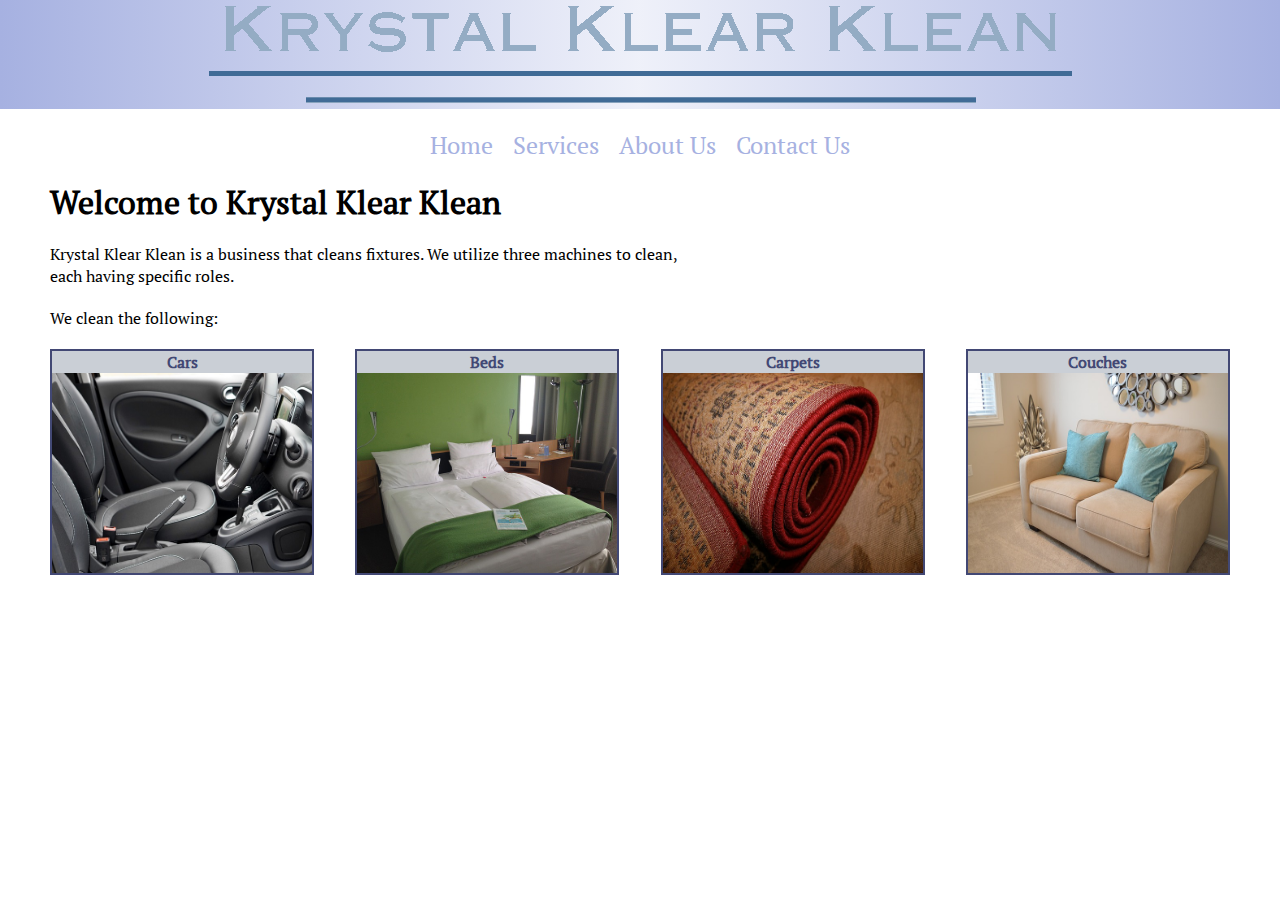
==== index.html @ 05beafc4 "Add files via upload" ====
<!DOCTYPE html>

<html lang="en">

<head>
    <meta charset="UTF-8">
    <title>Krystal Klear Klean</title>
    <link rel="stylesheet" href="mian.css">
    <meta name="Decription" content="Krystal Klear Klean">
</head>

<body>
    <header class="logo">
        <img src="images/kkk-logo.png" alt="Logo">
    </header>

    <nav class="pages_links">
        <a href="#">Home</a>
        <a href="services.html">Services</a>
        <a href="about-us.html">About Us</a>
        <a href="contact-us.html">Contact Us</a>
    </nav>

    <section class="page_format">
        <h1>Welcome to Krystal Klear Klean</h1>
        <p>
            Krystal Klear Klean is a business that cleans fixtures. We utilize three machines to clean,<br>
            each having specific roles.
        </p>

        <p>We clean the following:</p>

        <div class="display_images">
            <figure>
                <p class="figure_heading"><strong>Cars</strong></p>
                <img src="images/car-interior.jpg" alt="A Car" width="260" height="200">
            </figure>

            <figure>
                <p class="figure_heading"><strong>Beds</strong></p>
                <img src="images/a-bed.jpg" alt="A Bed" width="260" height="200">
            </figure>

            <figure>
                <p class="figure_heading"><strong>Carpets</strong></p>
                <img src="images/a-carpet.jpg" alt="A Carpet" width="260" height="200">
            </figure>

            <figure>
                <p class="figure_heading"><strong>Couches</strong></p>
                <img src="images/a-couch.jpg" alt="A Couch" width="260" height="200">
            </figure>
        </div>
    </section>
</body>

</html>
---- mian.css ----
@font-face {
    font-family: ptserif-regular;
    src: url(fonts/PTSerif-Regular.ttf);
}

* {
    margin: 0px;
    padding: 0px;
    box-sizing: border-box;
    font-family: ptserif-regular;
}

p {
    margin-bottom: 20px;
}

figcaption {
    font-size: 1.0rem;
}

h1, h2, h3 {
    margin-bottom: 20px;
}

.page_format {
    padding: 0px 50px 0px 50px;
}

.sub_topic {
    position: relative;
    margin-bottom: 0px;
}

.logo {
    padding: 5px;
    display: flex;
    margin-bottom: 20px;
    justify-content: center;
    background-image: linear-gradient(to right, rgb(166, 177, 225), rgba(166, 177, 225, 0.185), rgb(166, 177, 225));
}

.pages {
    display: flex;
    margin-bottom: 20px;
    justify-content: center;
}

.pages_links {
    display: flex;
    font-size: 1.5rem;
    margin-bottom: 20px;
    justify-content: center;
    padding: 0px 10px 0px 10px;
}

.pages_links a {
    color: #A6B1E1;
    text-decoration: none;
    padding: 0px 10px 0px 10px;
}

.pages_links a:hover {
    color: #7c84a8;
    text-decoration: none;
}

.display_images {
    display: flex;
    flex-wrap: wrap;
    justify-content: space-between;
}

.display_images figure p {
    text-align: center;
    margin-bottom: 0px;
}

.display_images figure {
    border: 2px solid #424874;
}

.display_images figure img {
    display: flex;
}

.custom_figure {
    border-radius: 5px;
    margin-bottom: 20px;
    border: 2px solid #424874;
}

.custom_figure_content {
    display: flex;
    background-color: #D6E5E3;
}

.custom_figure_content figcaption p {
    padding-left: 10px;
}

.figure_points_pics {
    display: flex;
    background-color: #D6E5E3;
}

.figure_points_pics figure h2, h3 {
    margin-bottom: 0px;
}

.figure_points_pics figcaption {
    padding-left: 40px;
}

.figure_points_pics p {
    font: bold;
    margin-bottom: 20px;
}

.custom_figure img {
    padding: 5px;
    display: flex;
    border-radius: 10px;
}

.separate {
    position: relative;
    border-bottom: 2px solid #424874;
}

.figure_heading {
    color: #424874;
    background-color: #CACFD6;
}
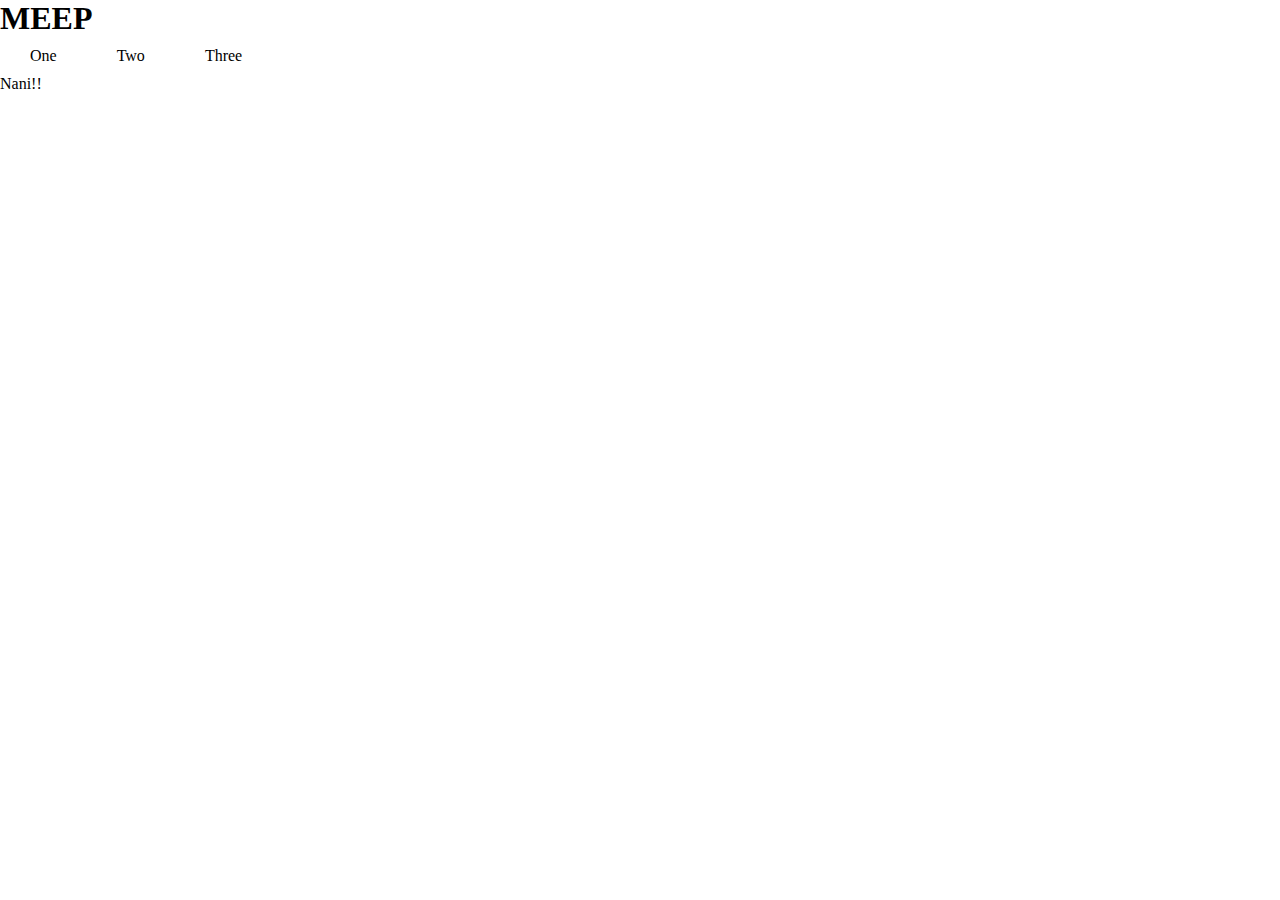
==== commit 44f46eed: "Add files via upload" ====
--- a/index.html
+++ b/index.html
@@ -3,55 +3,21 @@
 <html lang="en">
 
 <head>
+    <title>Test</title>
     <meta charset="UTF-8">
-    <title>Krystal Klear Klean</title>
-    <link rel="stylesheet" href="mian.css">
-    <meta name="Decription" content="Krystal Klear Klean">
+    <meta name="Home-Page" content="This is just a text">
+    <link rel="stylesheet" href="main.css">
 </head>
 
 <body>
-    <header class="logo">
-        <img src="images/kkk-logo.png" alt="Logo">
-    </header>
+    <h1>MEEP</h1>
+    <ul>
+        <li>One</li>
+        <li>Two</li>
+        <li>Three</li>
+    </ul>
 
-    <nav class="pages_links">
-        <a href="#">Home</a>
-        <a href="services.html">Services</a>
-        <a href="about-us.html">About Us</a>
-        <a href="contact-us.html">Contact Us</a>
-    </nav>
-
-    <section class="page_format">
-        <h1>Welcome to Krystal Klear Klean</h1>
-        <p>
-            Krystal Klear Klean is a business that cleans fixtures. We utilize three machines to clean,<br>
-            each having specific roles.
-        </p>
-
-        <p>We clean the following:</p>
-
-        <div class="display_images">
-            <figure>
-                <p class="figure_heading"><strong>Cars</strong></p>
-                <img src="images/car-interior.jpg" alt="A Car" width="260" height="200">
-            </figure>
-
-            <figure>
-                <p class="figure_heading"><strong>Beds</strong></p>
-                <img src="images/a-bed.jpg" alt="A Bed" width="260" height="200">
-            </figure>
-
-            <figure>
-                <p class="figure_heading"><strong>Carpets</strong></p>
-                <img src="images/a-carpet.jpg" alt="A Carpet" width="260" height="200">
-            </figure>
-
-            <figure>
-                <p class="figure_heading"><strong>Couches</strong></p>
-                <img src="images/a-couch.jpg" alt="A Couch" width="260" height="200">
-            </figure>
-        </div>
-    </section>
+    <p>Nani!!</p>
 </body>
 
 </html>--- a/main.css
+++ b/main.css
@@ -0,0 +1,14 @@
+* {
+    margin: 0px;
+    padding: 0px;
+    box-sizing: border-box;
+}
+
+ul {
+    display: flex;
+    list-style-type: none;
+}
+
+ul li {
+    padding: 10px 30px;
+}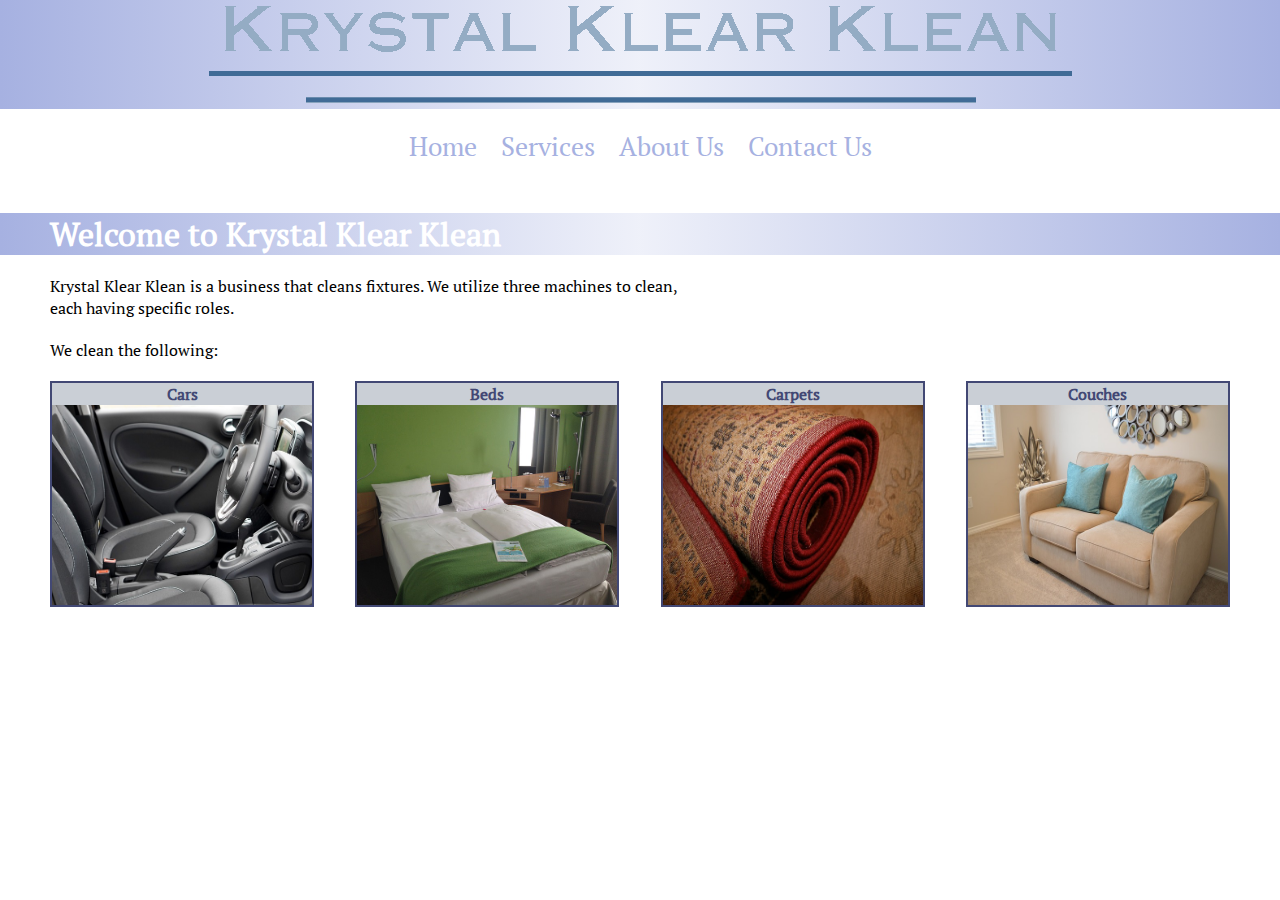
==== commit ab568b84: "Add files via upload" ====
--- a/index.html
+++ b/index.html
@@ -3,21 +3,55 @@
 <html lang="en">
 
 <head>
-    <title>Test</title>
     <meta charset="UTF-8">
-    <meta name="Home-Page" content="This is just a text">
-    <link rel="stylesheet" href="main.css">
+    <title>Krystal Klear Klean</title>
+    <link rel="stylesheet" href="mian.css">
+    <meta name="Decription" content="Krystal Klear Klean">
 </head>
 
 <body>
-    <h1>MEEP</h1>
-    <ul>
-        <li>One</li>
-        <li>Two</li>
-        <li>Three</li>
-    </ul>
+    <header class="logo">
+        <img src="images/kkk-logo.png" alt="Logo">
+    </header>
 
-    <p>Nani!!</p>
+    <nav class="pages_links">
+        <a href="#">Home</a>
+        <a href="services.html">Services</a>
+        <a href="about-us.html">About Us</a>
+        <a href="contact-us.html">Contact Us</a>
+    </nav>
+
+    <h1 class="main_topic">Welcome to Krystal Klear Klean</h1>
+    <section class="page_format">
+        <p>
+            Krystal Klear Klean is a business that cleans fixtures. We utilize three machines to clean,<br>
+            each having specific roles.
+        </p>
+
+        <p>We clean the following:</p>
+
+        <div class="display_images">
+            <figure>
+                <p class="figure_heading"><strong>Cars</strong></p>
+                <img src="images/car-interior.jpg" alt="A Car" width="260" height="200">
+            </figure>
+
+            <figure>
+                <p class="figure_heading"><strong>Beds</strong></p>
+                <img src="images/a-bed.jpg" alt="A Bed" width="260" height="200">
+            </figure>
+
+            <figure>
+                <p class="figure_heading"><strong>Carpets</strong></p>
+                <img src="images/a-carpet.jpg" alt="A Carpet" width="260" height="200">
+            </figure>
+
+            <figure>
+                <p class="figure_heading"><strong>Couches</strong></p>
+                <img src="images/a-couch.jpg" alt="A Couch" width="260" height="200">
+            </figure>
+        </div>
+    </section>
 </body>
 
 </html>--- a/mian.css
+++ b/mian.css
@@ -0,0 +1,159 @@
+@font-face {
+    font-family: ptserif-regular;
+    src: url(fonts/PTSerif-Regular.ttf);
+}
+
+* {
+    margin: 0px;
+    padding: 0px;
+    box-sizing: border-box;
+    font-family: ptserif-regular;
+}
+
+p {
+    margin-bottom: 20px;
+}
+
+figcaption {
+    font-size: 1.0rem;
+}
+
+h1, h2, h3 {
+    margin-bottom: 20px;
+}
+
+.page_format {
+    padding: 0px 50px 0px 50px;
+}
+
+.sub_topic {
+    position: relative;
+    margin-bottom: 0px;
+}
+
+.logo {
+    padding: 5px;
+    display: flex;
+    margin-bottom: 20px;
+    justify-content: center;
+    background-image: linear-gradient(to right, rgb(166, 177, 225), rgba(166, 177, 225, 0.185), rgb(166, 177, 225));
+}
+
+.pages {
+    display: flex;
+    margin-bottom: 20px;
+    justify-content: center;
+}
+
+.pages_links {
+    display: flex;
+    font-size: 1.5rem;
+    margin-bottom: 50px;
+    justify-content: center;
+    padding: 0px 10px 0px 10px;
+}
+
+.pages_links a {
+    font-size: 1.6rem;
+    color: #A6B1E1;
+    text-decoration: none;
+    padding: 0px 12px 0px 12px;
+}
+
+.button {
+    padding: 2px;
+    color: #424874;
+    border-radius: 2px;
+    border: 1px solid #424874;
+    text-decoration: none;
+    background-color: #CACFD6;
+}
+
+.button:hover {
+    color: white;
+    background-color: #424874;
+}
+
+.pages_links a:hover {
+    color: #7c84a8;
+    text-decoration: none;
+}
+
+.display_images figure {
+    margin-bottom: 20px;
+}
+
+.display_images {
+    display: flex;
+    flex-wrap: wrap;
+    justify-content: space-between;
+}
+
+.display_images figure p {
+    text-align: center;
+    margin-bottom: 0px;
+}
+
+.display_images figure {
+    border: 2px solid #424874;
+}
+
+.display_images figure img {
+    display: flex;
+}
+
+.custom_figure {
+    border-radius: 5px;
+    margin-bottom: 20px;
+    border: 2px solid #424874;
+}
+
+.custom_figure_content {
+    display: flex;
+    background-color: #D6E5E3;
+}
+
+.custom_figure_content figcaption p {
+    padding-left: 10px;
+}
+
+.figure_points_pics {
+    display: flex;
+    background-color: #D6E5E3;
+}
+
+.figure_points_pics figure h2, h3 {
+    margin-bottom: 0px;
+}
+
+.figure_points_pics figcaption {
+    padding-left: 40px;
+}
+
+.figure_points_pics p {
+    font: bold;
+    margin-bottom: 20px;
+}
+
+.custom_figure img {
+    padding: 5px;
+    display: flex;
+    border-radius: 10px;
+}
+
+.separate {
+    position: relative;
+    border-bottom: 2px solid #424874;
+}
+
+.figure_heading {
+    color: #424874;
+    background-color: #CACFD6;
+}
+
+.main_topic {
+    color: white;
+    padding-left: 50px;
+    font-size: 2rem;
+    background-image: linear-gradient(to right, rgb(166, 177, 225), rgba(166, 177, 225, 0.185), rgb(166, 177, 225));
+}